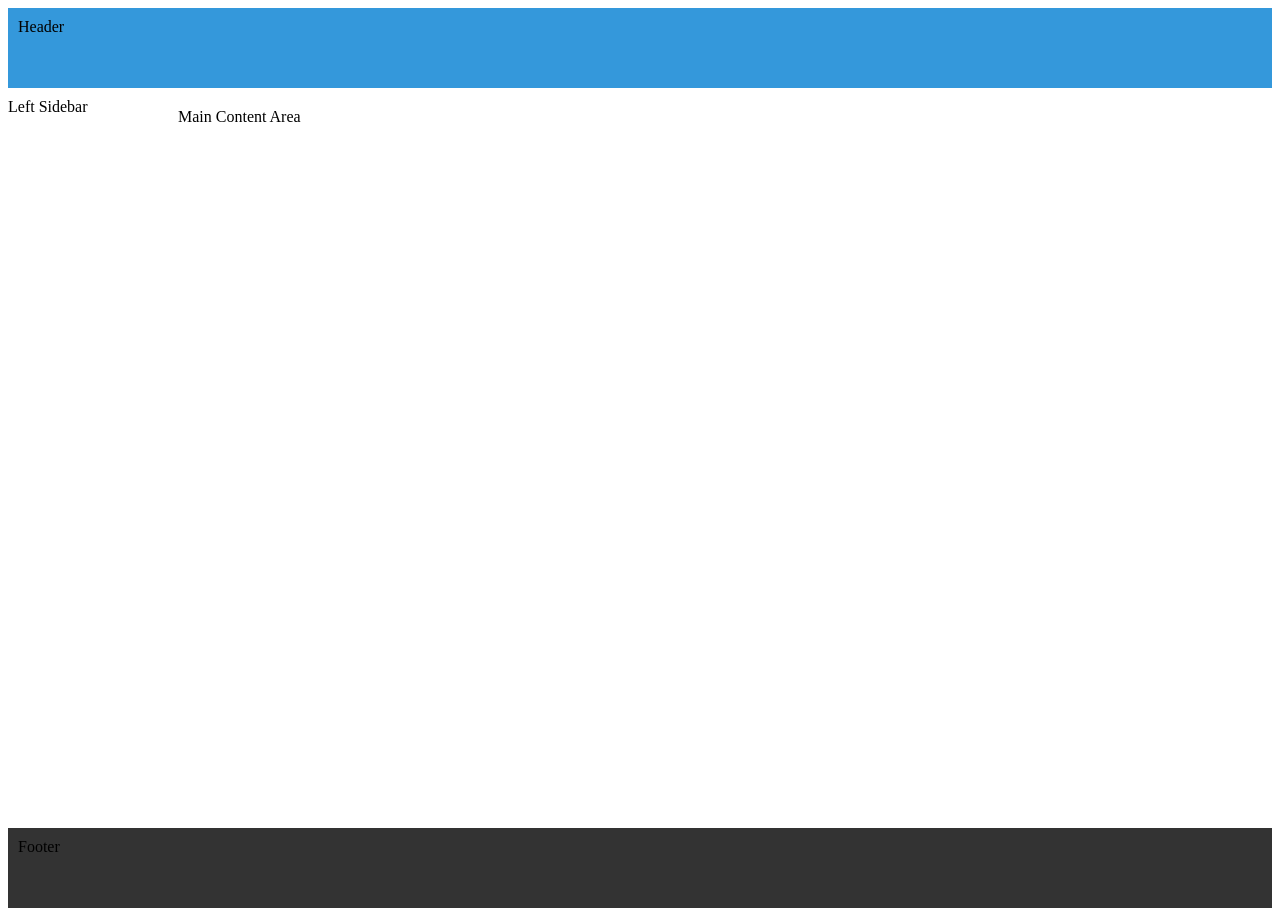
==== Lab3/index.html @ bcc24b26 "Add files via upload" ====
<HTML>
  <HEAD>
    <link rel="stylesheet" href="style.css">
    <script type="module" src="https://js.arcgis.com/5.1/"></script>
  </HEAD>
  <BODY>
    <div class="container">
      <header><span class "1blPreview">Header</span></header>
      <aside class="sidebar-1"><span class="1blPreview">Left Sidebar</span></aside>
      <main><span class="1blPreview">Main Content Area</span></main>
      <footer><span class="1blPreview">Footer</span></footer>
    </div>
  </BODY>
</HTML>
---- Lab3/style.css ----
.container {
  display: grid;
  min-height: 100vh;
  gap: 10px;
  grid-template-columns: 150px 1fr;
  grid-template-rows: 80px 1fr 80px;
  grid-template-areas: 
    "hd hd"
    "sd-l main"
    "ft ft";
  min-height: 100vh;
}

@media (max-width: 768px) {
  .container {
    grid-template-columns: 1fr;
    grid-template-rows: auto;
    grid-template-areas: 
      "hd"
      "sd-l"
      "main"
      "ft";
  }
}

header { grid-area: hd; background: #3498db; padding: 10px; }
main { grid-area: main; background: #ffffff; padding: 10px; }
.sidebar-l { grid-area: sd-l; background: #f4f4f4; padding: 10px; }
footer { grid-area: ft; background: #333333; padding: 10px; }
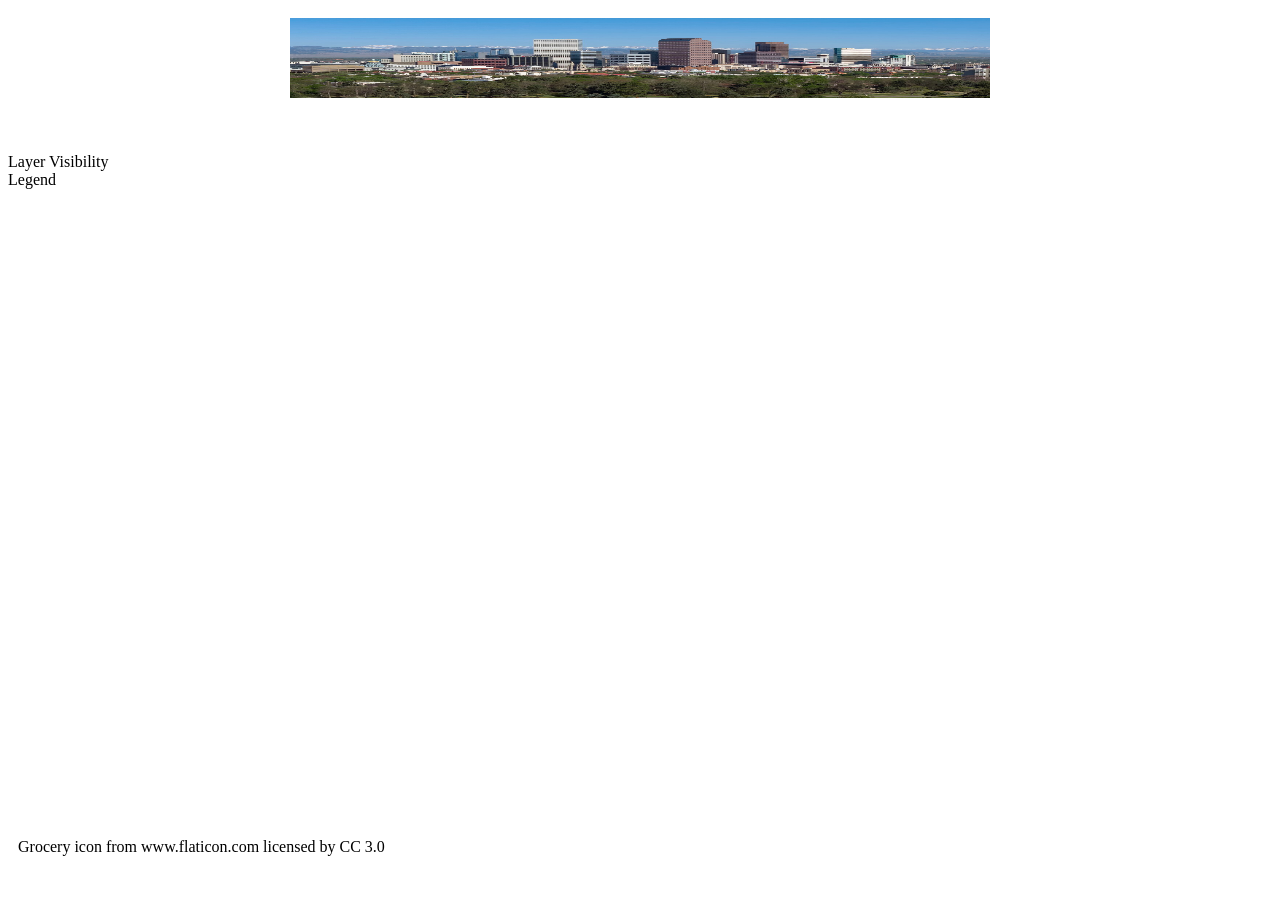
==== commit 20f0cb8c: "Add files via upload" ====
--- a/Lab3/index.html
+++ b/Lab3/index.html
@@ -5,10 +5,22 @@
   </HEAD>
   <BODY>
     <div class="container">
-      <header><span class "1blPreview">Header</span></header>
-      <aside class="sidebar-1"><span class="1blPreview">Left Sidebar</span></aside>
-      <main><span class="1blPreview">Main Content Area</span></main>
-      <footer><span class="1blPreview">Footer</span></footer>
+      <header> <img src="DenverSkyline.jpg" style="display: block; margin: 0 auto;" width="700px" height="80px" alt="Skyline"></header>
+      <aside class="sidebar-1">
+        Layer Visibility
+        <div class="sidebar-1-top">
+          <arcgis-layer-list reference-element="myMap"></arcgis-layer-list>
+        </div>
+        Legend
+        <div class="sidebar-1-bottom">
+          <arcgis-legend reference-element="myMap"></arcgis-legend>
+        </div>
+      </aside>
+      <main><arcgis-map item-id="99a0ade7ac9543cdb7cc633e07a05fd7" id="myMap" center="-104.95, 39.75" zoom="15">
+        <arcgis-zoom slot="top-left"></arcgis-zoom>
+        </arcgis-map>
+    </main>
+      <footer><span class="1blPreview">Grocery icon from www.flaticon.com licensed by CC 3.0</span></footer>
     </div>
   </BODY>
 </HTML>
--- a/Lab3/style.css
+++ b/Lab3/style.css
@@ -2,13 +2,13 @@
   display: grid;
   min-height: 100vh;
   gap: 10px;
-  grid-template-columns: 150px 1fr;
-  grid-template-rows: 80px 1fr 80px;
+  grid-template-columns: 350px 1fr;
+  grid-template-rows: 135px 500px 1fr 80px;
   grid-template-areas: 
     "hd hd"
     "sd-l main"
+    "sd-1-bottom main"
     "ft ft";
-  min-height: 100vh;
 }
 
 @media (max-width: 768px) {
@@ -23,7 +23,7 @@
   }
 }
 
-header { grid-area: hd; background: #3498db; padding: 10px; }
+header { grid-area: hd; padding: 10px; }
 main { grid-area: main; background: #ffffff; padding: 10px; }
 .sidebar-l { grid-area: sd-l; background: #f4f4f4; padding: 10px; }
-footer { grid-area: ft; background: #333333; padding: 10px; }+footer { grid-area: ft; padding: 10px; }
